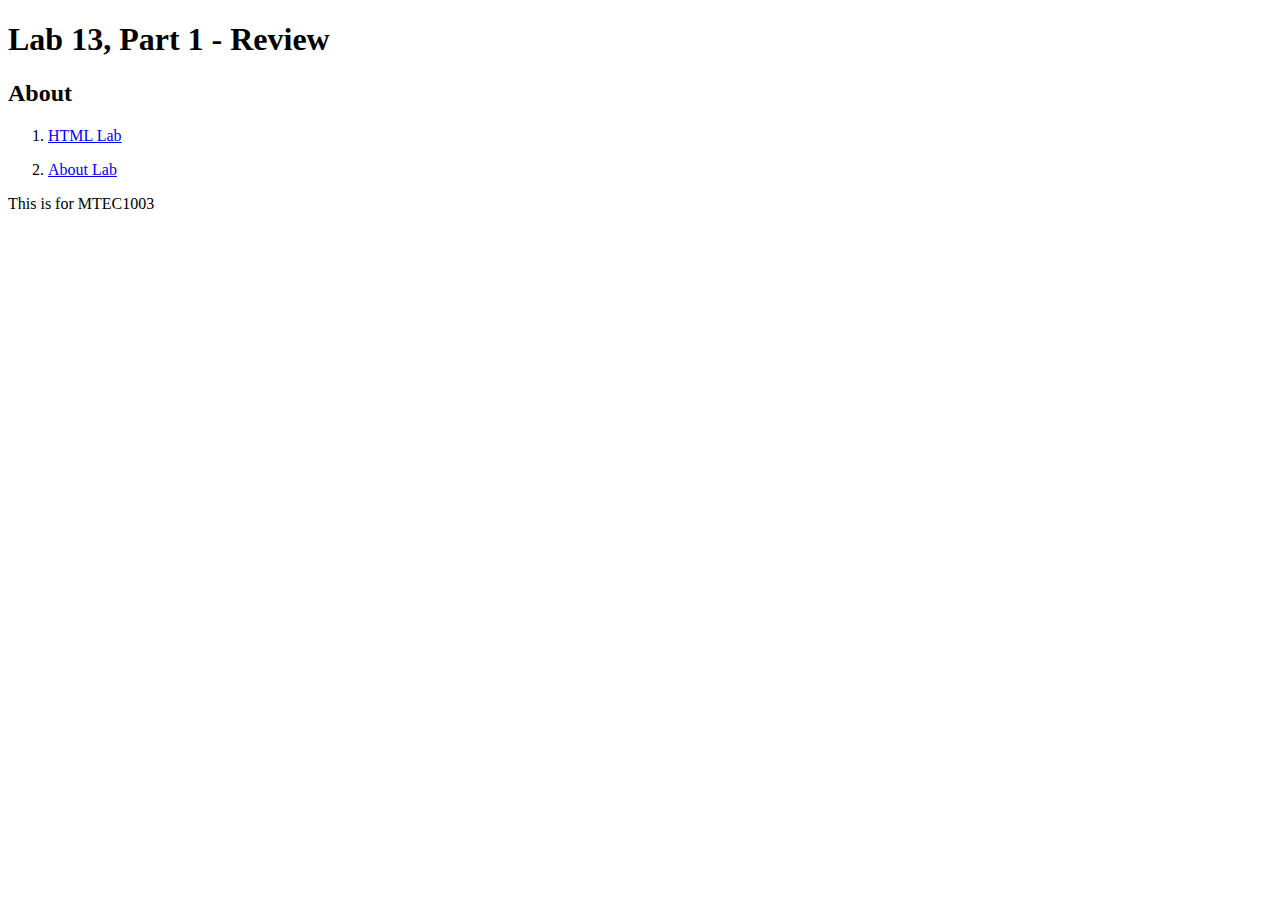
==== abouthome.html @ f2da663f "added abouthome.html" ====
<!DOCTYPE html>
<html lang="en" dir="ltr">
  <head>
    <meta charset="utf-8">
    <title>Lab 13 About</title>
  </head>
  <body>
    <h1> Lab 13, Part 1 - Review </h1>
      <h2> About </h2>
      <ol>
        <li> <p> <a href="file:///Users/student/Lab15/home.html">HTML Lab</a></p> </li>
          <li class="active"> <p> <a href="file:///Users/student/Lab15/abouthome.html"> About Lab </a></p> </li>
          </ol>
<p> This is for MTEC1003 <p>

  </body>
</html>
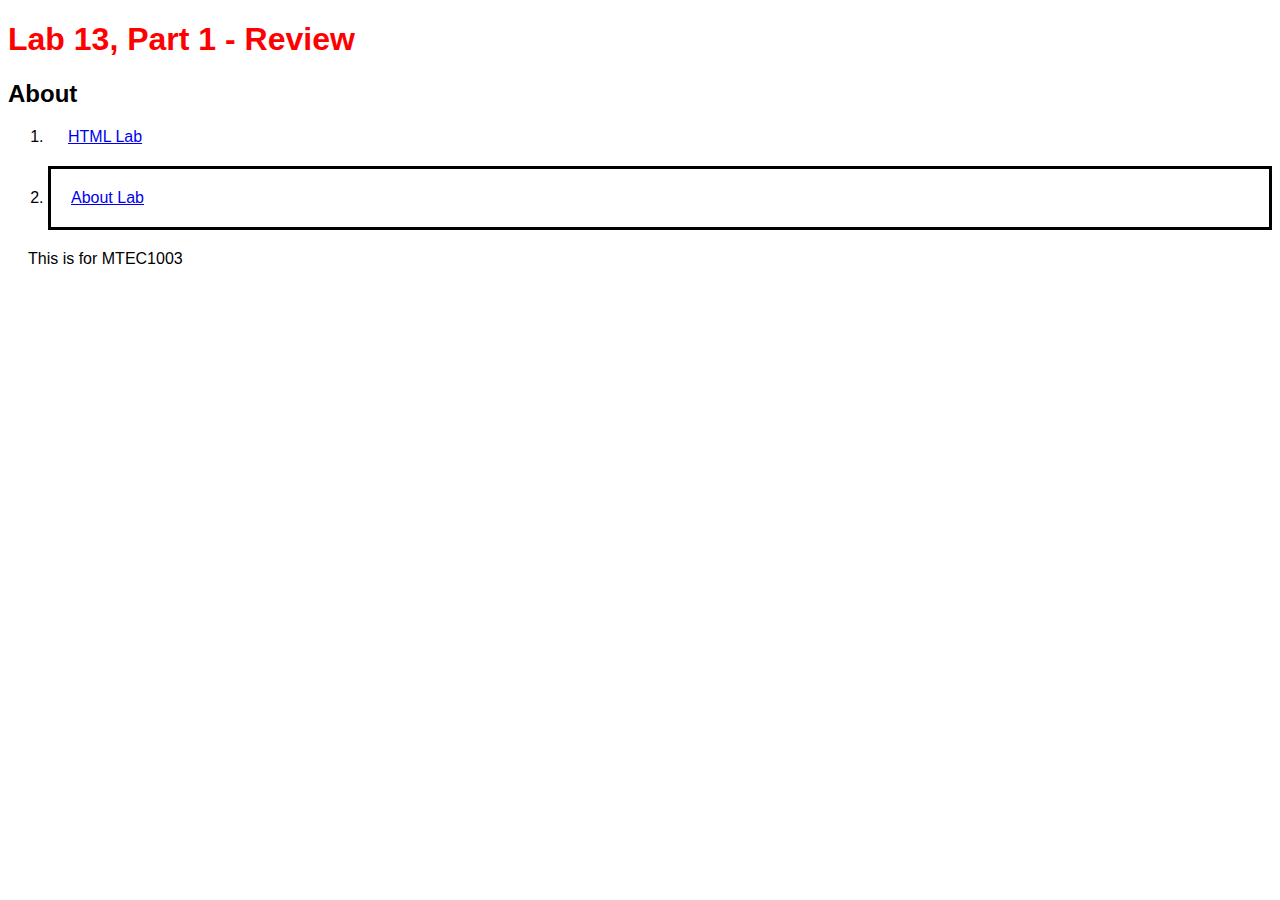
==== commit 1e535ef1: "added mystyle.css and updated abouthome.html" ====
--- a/abouthome.html
+++ b/abouthome.html
@@ -3,6 +3,7 @@
   <head>
     <meta charset="utf-8">
     <title>Lab 13 About</title>
+    <link rel ="stylesheet" href= "mystyle.css" />
   </head>
   <body>
     <h1> Lab 13, Part 1 - Review </h1>
--- a/mystyle.css
+++ b/mystyle.css
@@ -0,0 +1,15 @@
+body{
+  font-family: sans-serif;
+  background: url("http://images.wikia.com/adventuretimewithfinnandjake/images/3/3a/S1e1_flip_out.png");
+  background-repeat: repeat;
+}
+h1{
+  color: red;
+}
+.active{
+  border-style: solid;
+  border-color: black;
+}
+p{
+  margin: 20px;
+}
